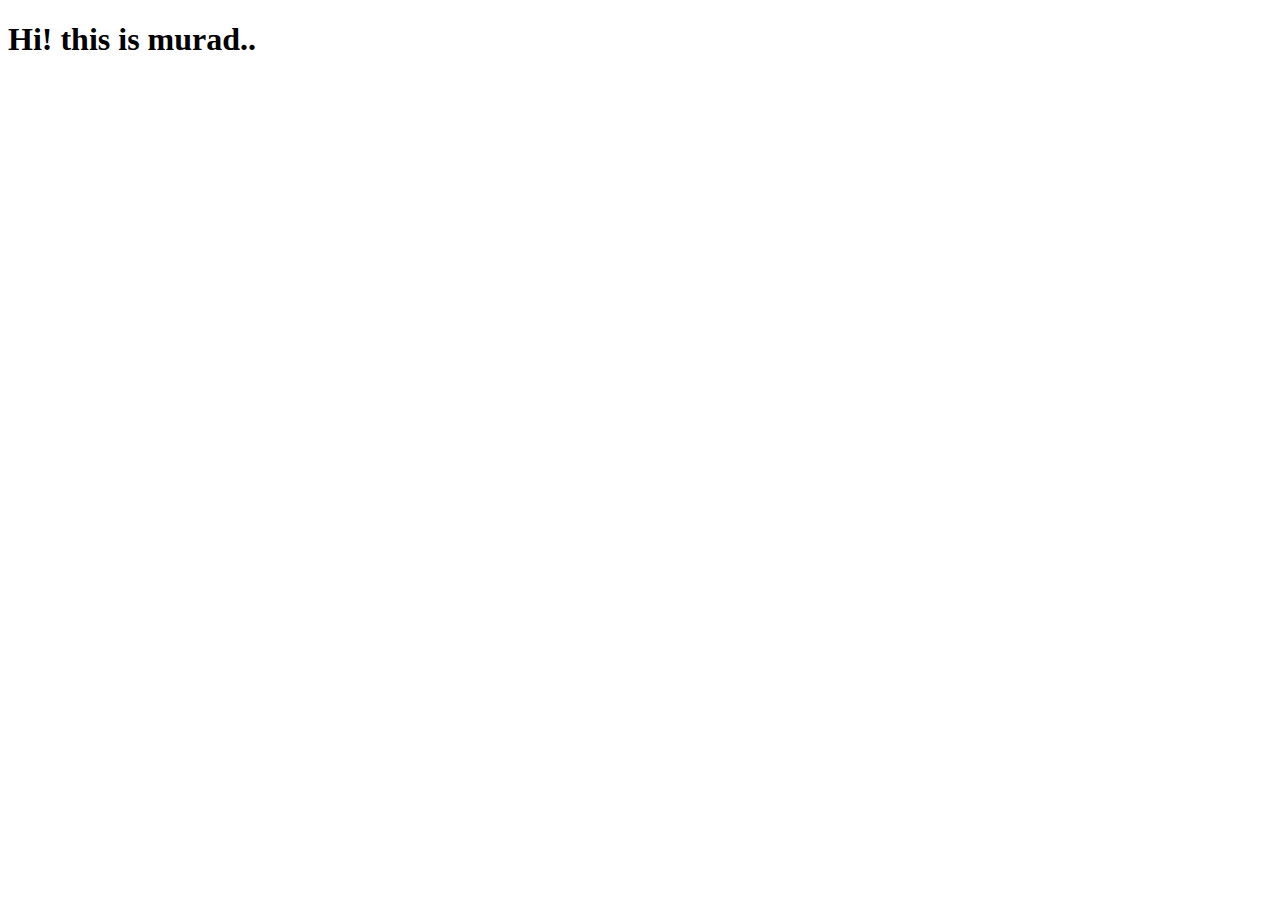
==== index.html @ 26155f3a "initial commit" ====
<!DOCTYPE html>
<html lang="en">
<head>
    <meta charset="UTF-8">
    <meta http-equiv="X-UA-Compatible" content="IE=edge">
    <meta name="viewport" content="width=device-width, initial-scale=1.0">
    <title>Practice GitHub</title>
</head>
<body>
    <h1>Hi! this is murad..</h1>
</body>
</html>
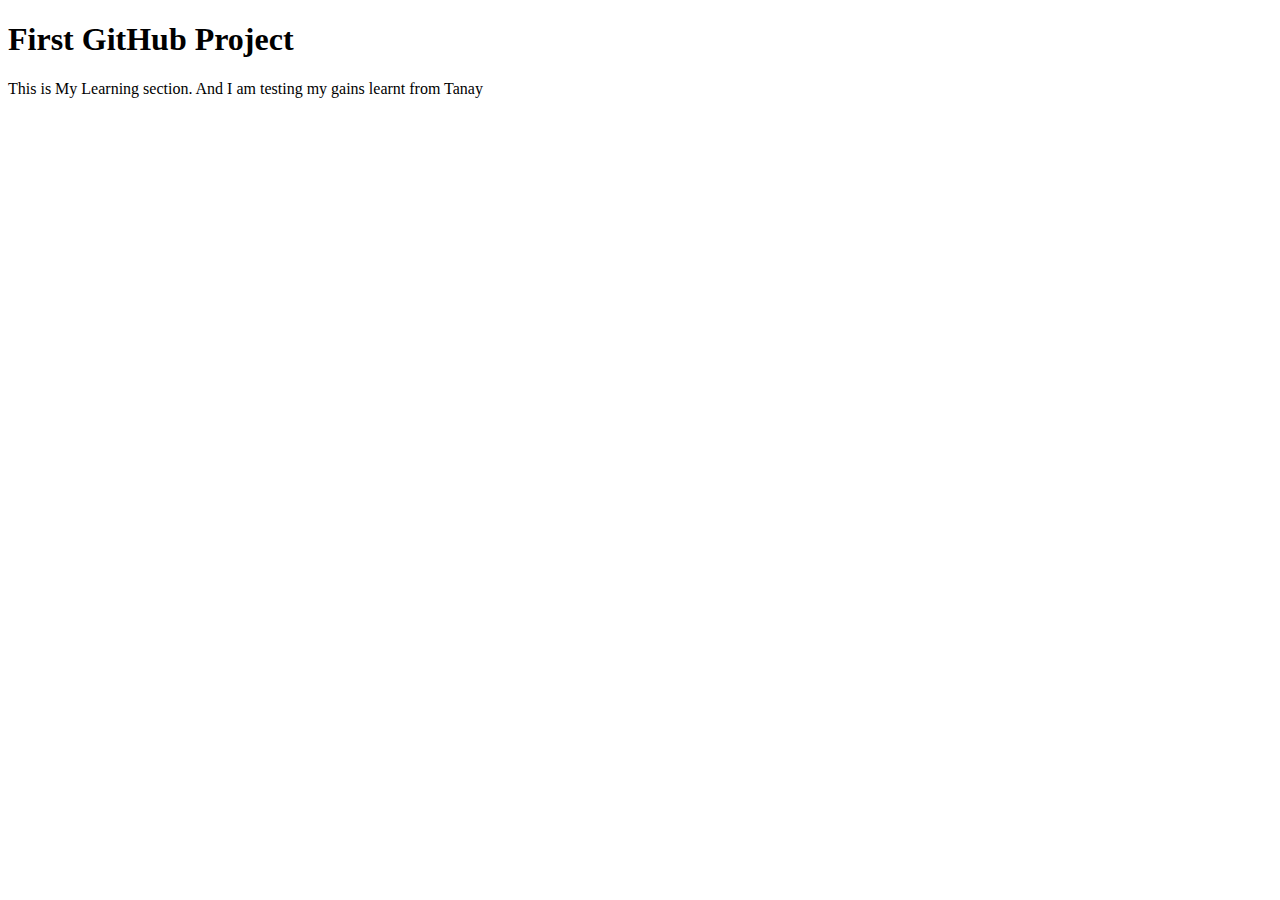
==== commit 94283e11: "refactor: modified details" ====
--- a/index.html
+++ b/index.html
@@ -7,6 +7,12 @@
     <title>Practice GitHub</title>
 </head>
 <body>
-    <h1>Hi! this is murad..</h1>
+    <div class="container">
+        <div class="header">
+            <h1>First GitHub Project</h1>
+        </div>
+        <div class="content">This is My Learning section. And I am testing my gains learnt from Tanay</div>
+
+    </div>
 </body>
 </html>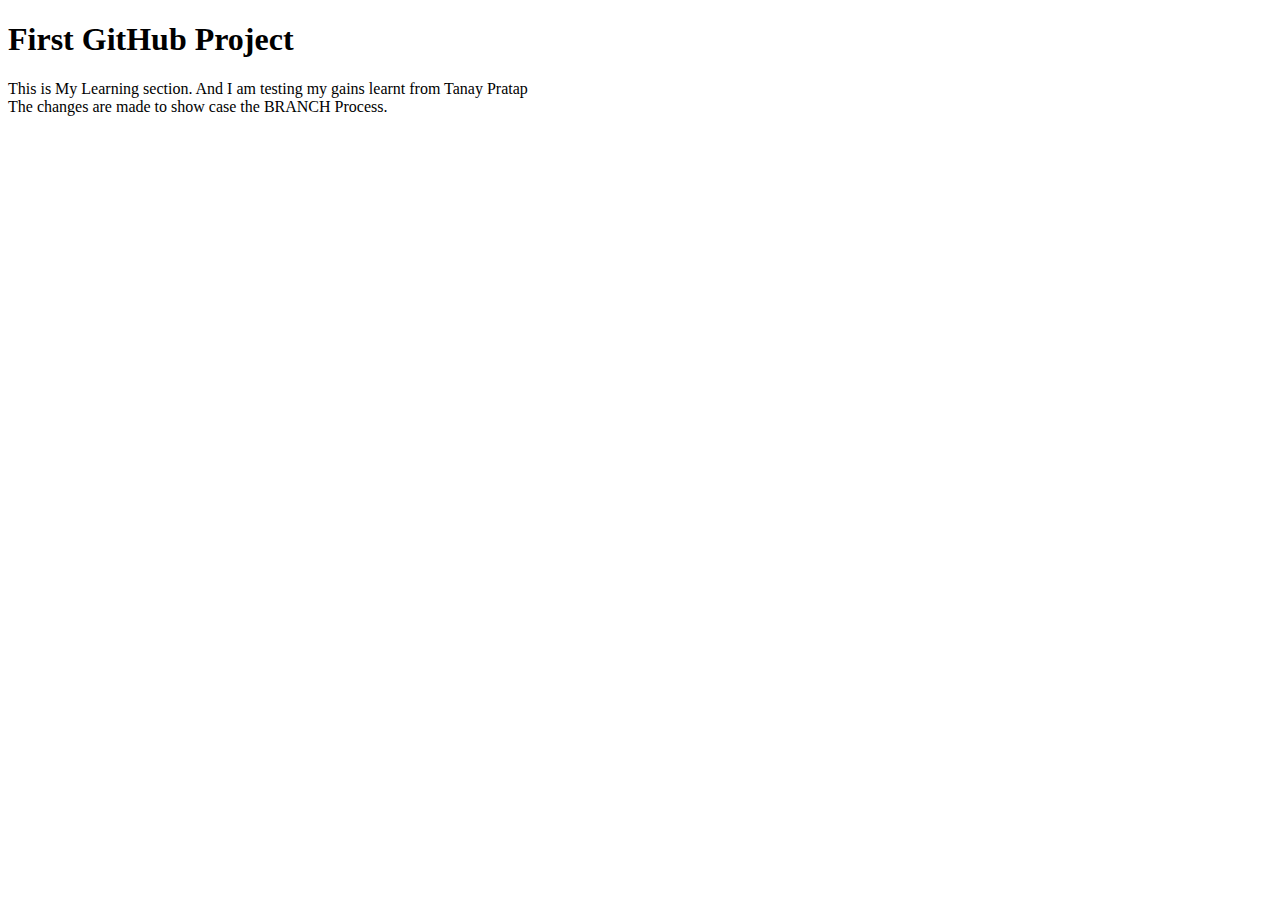
==== commit 11f8c2c8: "docs: Added-details" ====
--- a/index.html
+++ b/index.html
@@ -1,18 +1,22 @@
 <!DOCTYPE html>
 <html lang="en">
+
 <head>
     <meta charset="UTF-8">
     <meta http-equiv="X-UA-Compatible" content="IE=edge">
     <meta name="viewport" content="width=device-width, initial-scale=1.0">
     <title>Practice GitHub</title>
 </head>
+
 <body>
     <div class="container">
         <div class="header">
             <h1>First GitHub Project</h1>
         </div>
-        <div class="content">This is My Learning section. And I am testing my gains learnt from Tanay</div>
+        <div class="content">This is My Learning section. And I am testing my gains learnt from Tanay Pratap</div>
+        <div>The changes are made to show case the BRANCH Process.</div>
 
     </div>
 </body>
+
 </html>